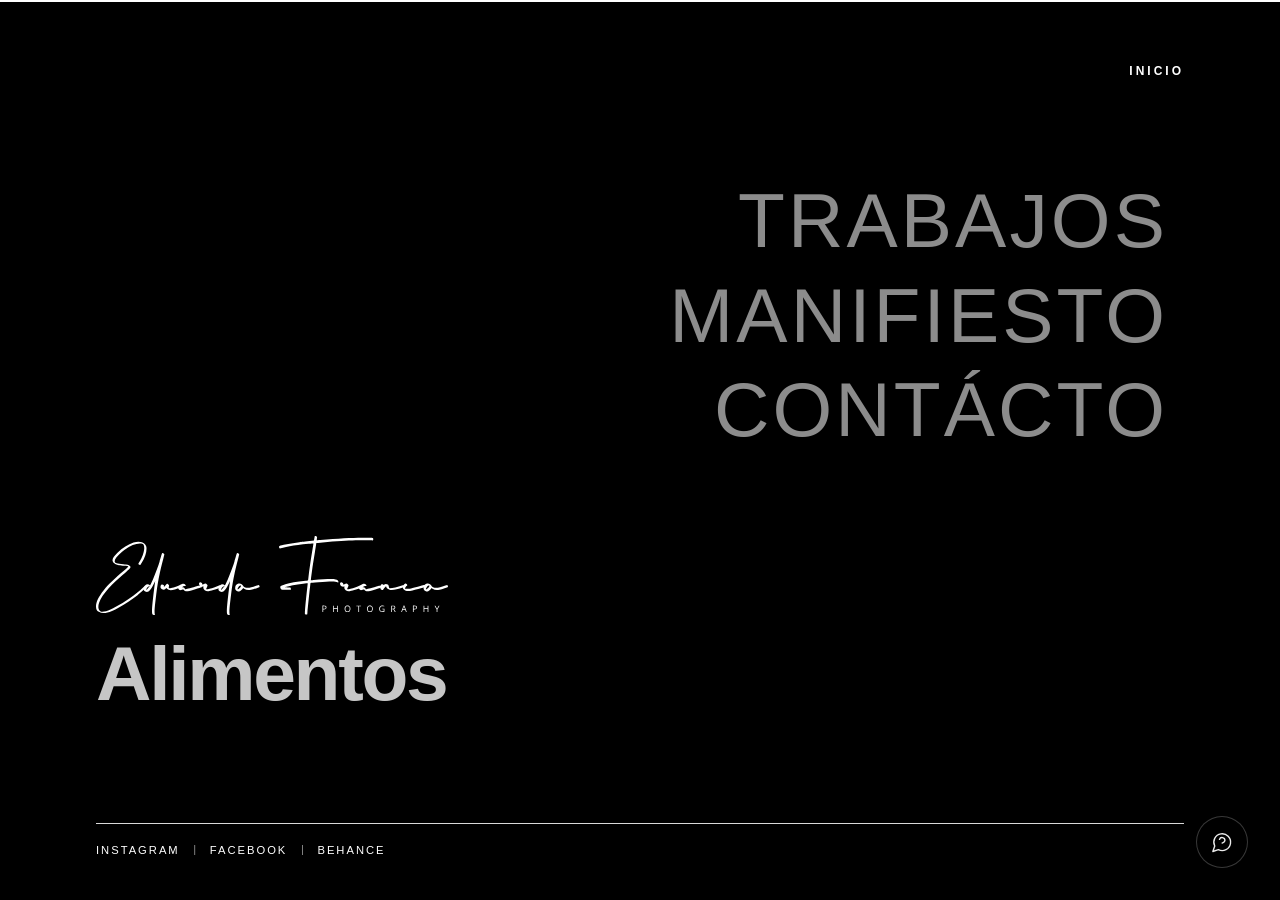
==== index.html @ a1f15148 "Capitalizar el loop de categorías del Home y añadir Life style. Muestra Alimentos, Lugares, Hotelerí" ====
<!DOCTYPE html>
<html lang="es">
<head>
  <meta charset="UTF-8" />
  <meta name="viewport" content="width=device-width, initial-scale=1.0" />
  <meta name="description" content="Eduardo Franco — Fotógrafo Comercial. Bogotá, Colombia." />
  <meta name="author" content="Eduardo Franco" />
  <title>Eduardo Franco — Fotógrafo Profesional</title>
  <link rel="preconnect" href="https://fonts.googleapis.com" />
  <link rel="preconnect" href="https://fonts.gstatic.com" crossorigin />
  <link href="https://fonts.googleapis.com/css2?family=Cormorant+Garamond:ital,wght@0,300;0,400;0,500;1,300;1,400;1,500&display=swap" rel="stylesheet" />
  <link rel="stylesheet" href="css/style.css" />
</head>
<body>

  <!-- ══ CURSOR MAGNÉTICO SVG ══ -->
  <svg class="cursor" id="cursor" xmlns="http://www.w3.org/2000/svg" width="40" height="40" viewBox="0 0 40 40" aria-hidden="true">
    <circle class="cursor__circle" cx="20" cy="20" r="2.5" fill="#FFFFFF" />
  </svg>

  <!-- ══ LOADER ══ -->
  <div class="loader" id="loader">
    <div class="loader__line" id="loader-line"></div>
  </div>

  <!-- Botón de Control Superior Derecho (INICIO / MENÚ / CERRAR) -->
  <button id="menu-toggle-btn" class="top-right-btn" data-key="toggle-home">INICIO</button>

  <!-- Contenedor principal que se desplaza en horizontal -->
  <div class="horizontal-container" id="horizontalContainer">

    <!-- PANEL 1: HOME -->
    <section class="panel" id="panel-home">
      <!-- Slideshow de fondo de alta calidad -->
      <div class="home-slideshow" id="home-slideshow">
        <!-- Las imágenes se cargan dinámicamente mediante JS -->
      </div>
      
      <!-- Capa de oscurecimiento de fondo -->
      <div class="slideshow-overlay" id="slideshow-overlay"></div>

      <!-- Detalle decorativo minimalista -->
      <div class="decor-dot"></div>

      <!-- Contenedor interactivo del Home -->
      <div class="hero-wrapper" id="hero-wrapper">
        <!-- Columna Izquierda: Firma + categoría en loop -->
        <div class="hero-left">
          <div class="hero-brand">
            <img
              class="hero-firma"
              src="css/firma/firma_eduardo.svg"
              alt="Eduardo Franco Photography"
              width="365"
              height="82"
            />
            <div class="category-loop-viewport">
              <p class="category-loop is-in" id="category-loop" aria-live="polite">Alimentos</p>
            </div>
          </div>
        </div>

        <!-- Columna Derecha: Menú de Navegación Vertical -->
        <div class="hero-right">
          <nav class="main-menu" id="main-menu">
            <a href="#trabajos" class="nav-link menu-item" data-target="panel-trabajos" data-key="menu-works">TRABAJOS</a>
            <a href="#manifiesto" class="nav-link menu-item" data-target="panel-manifiesto" data-key="menu-manifesto">MANIFIESTO</a>
            <a href="#contacto" class="nav-link menu-item" data-target="panel-contacto" data-key="menu-contact">CONTÁCTO</a>
          </nav>
        </div>
      </div>

      <!-- Barra Inferior del Home -->
      <div class="hero-bottom" id="hero-bottom">
        <div class="hero-bottom-line" aria-hidden="true"></div>
        <div class="social-links">
          <a href="https://instagram.com" target="_blank" rel="noopener noreferrer" class="bottom-link nav-hover-trigger">INSTAGRAM</a>
          <span class="social-divider" aria-hidden="true">|</span>
          <a href="https://facebook.com" target="_blank" rel="noopener noreferrer" class="bottom-link nav-hover-trigger">FACEBOOK</a>
          <span class="social-divider" aria-hidden="true">|</span>
          <a href="https://behance.net" target="_blank" rel="noopener noreferrer" class="bottom-link nav-hover-trigger">BEHANCE</a>
        </div>
      </div>
    </section>

    <!-- PANEL 2: TRABAJOS -->
    <section class="panel" id="panel-trabajos">
      <div class="section-header">
        <h2 data-key="title-works">01 — TRABAJOS</h2>
        <div class="filters-wrap">
          <div class="filter-buttons" id="filter-buttons">
            <button class="filter-btn active" data-category="alimentos" data-key="filter-alimentos">Alimentos</button>
            <button class="filter-btn" data-category="hoteleria" data-key="filter-hoteleria">Hotelería</button>
            <button class="filter-btn" data-category="lugares" data-key="filter-lugares">Lugares</button>
            <button class="filter-btn" data-category="producto" data-key="filter-producto">Producto</button>
          </div>
          <div class="subfilter-buttons" id="subfilter-buttons" hidden>
            <button class="filter-btn subfilter-btn" data-category="producto" data-subcategory="cocinas" data-key="subfilter-cocinas">Cocinas</button>
            <button class="filter-btn subfilter-btn" data-category="producto" data-subcategory="estilo_de_vida" data-key="subfilter-estilo_de_vida">Estilo de vida</button>
            <button class="filter-btn subfilter-btn" data-category="producto" data-subcategory="refrigeracion" data-key="subfilter-refrigeracion">Refrigeración</button>
            <button class="filter-btn subfilter-btn" data-category="producto" data-subcategory="television" data-key="subfilter-television">Televisión</button>
          </div>
        </div>
      </div>
      <div class="gallery-grid" id="galleryContainer">
        <!-- Las imágenes se cargan dinámicamente aquí -->
      </div>
    </section>

    <!-- PANEL 3: MANIFIESTO -->
    <section class="panel" id="panel-manifiesto">
      <div class="manifesto-content">
        <h2 data-key="title-manifesto">02 — MANIFIESTO</h2>
        <blockquote class="quote" data-key="quote-manifesto">"La fotografía no captura la realidad. La crea."</blockquote>
        <p class="body-text" data-key="desc-manifesto">El espacio visual de Eduardo Franco se centra en la estética de alta gama, el diseño editorial y la precisión comercial.</p>
      </div>
    </section>

    <!-- PANEL 4: CONTACTO -->
    <section class="panel" id="panel-contacto">
      <div class="contact-content">
        <h2 data-key="title-contact">03 — CONTACTO</h2>
        <h3 data-key="heading-contact">Empecemos algo.</h3>
        <p class="contact-info-item"><span data-key="label-email">Email</span>: <a href="mailto:ceo@eduardofranco.com.co" class="contact-link">ceo@eduardofranco.com.co</a></p>
        <p class="contact-info-item"><span data-key="label-location">Ubicación</span>: <span data-key="val-location">Bogotá, Colombia</span></p>
        <p class="contact-info-item"><span data-key="label-phone">Cel</span>: <a href="tel:+573104700181" class="contact-link">3104700181</a></p>
      </div>
    </section>

  </div>

  <!-- Modal de Créditos Minimalista -->
  <div class="credits-modal" id="credits-modal" aria-hidden="true">
    <div class="credits-modal__backdrop" id="credits-modal-backdrop"></div>
    <div class="credits-modal__content">
      <button class="credits-modal__close" id="credits-close-btn" aria-label="Cerrar modal">&times;</button>
      <h4 data-key="credits-title">CRÉDITOS</h4>
      <p data-key="credits-p1">© 2026 Eduardo Franco. Todos los derechos reservados.</p>
      <p data-key="credits-p2">Concepto y diseño inspirado en el minimalismo editorial.</p>
      <p data-key="credits-p3">Desarrollado para fotografía comercial de alta gama.</p>
    </div>
  </div>

  <!-- Lightbox de galería -->
  <div class="lightbox" id="lightbox" aria-hidden="true" role="dialog" aria-modal="true" aria-label="Vista ampliada">
    <div class="lightbox__backdrop" id="lightbox-backdrop"></div>
    <button type="button" class="lightbox__close" id="lightbox-close" aria-label="Cerrar imagen">&times;</button>
    <figure class="lightbox__figure">
      <img class="lightbox__img" id="lightbox-img" src="" alt="" />
    </figure>
  </div>

  <!-- WhatsApp flotante -->
  <a
    class="whatsapp-fab"
    id="whatsapp-fab"
    href="https://wa.me/573104700181?text=Hola%2C%20vi%20tu%20portafolio%20y%20quiero%20hablar%20de%20mi%20proyecto"
    target="_blank"
    rel="noopener noreferrer"
    aria-label="WhatsApp — ¿Hablamos de tu proyecto?"
  >
    <span class="whatsapp-fab__pill">
      <span class="whatsapp-fab__icon" aria-hidden="true">
        <svg viewBox="0 0 24 24" width="24" height="24" fill="none" stroke="currentColor" stroke-width="1.5" stroke-linecap="round" stroke-linejoin="round">
          <path d="M7.9 20A9 9 0 1 0 4 16.1L2 22z" />
          <path d="M9.09 9a3 3 0 0 1 5.83 1c0 2-3 3-3 3" />
        </svg>
      </span>
      <span class="whatsapp-fab__label" data-key="whatsapp-label">¿Hablamos de tu proyecto?</span>
    </span>
  </a>

  <script src="js/main.js"></script>
</body>
</html>
---- css/style.css ----
/* ══════════════════════════════════════════════════
   DISEÑO DE SISTEMA & ESTILOS CORE - EDUARDO FRANCO
   ══════════════════════════════════════════════════ */

/* Poppins local */
@font-face {
  font-family: 'Poppins';
  src: url('fonts/Poppins-Thin.ttf') format('truetype');
  font-weight: 100;
  font-style: normal;
  font-display: swap;
}
@font-face {
  font-family: 'Poppins';
  src: url('fonts/Poppins-Light.ttf') format('truetype');
  font-weight: 300;
  font-style: normal;
  font-display: swap;
}
@font-face {
  font-family: 'Poppins';
  src: url('fonts/Poppins-Regular.ttf') format('truetype');
  font-weight: 400;
  font-style: normal;
  font-display: swap;
}
@font-face {
  font-family: 'Poppins';
  src: url('fonts/Poppins-Medium.ttf') format('truetype');
  font-weight: 500;
  font-style: normal;
  font-display: swap;
}
@font-face {
  font-family: 'Poppins';
  src: url('fonts/Poppins-SemiBold.ttf') format('truetype');
  font-weight: 600;
  font-style: normal;
  font-display: swap;
}
@font-face {
  font-family: 'Poppins';
  src: url('fonts/Poppins-Bold.ttf') format('truetype');
  font-weight: 700;
  font-style: normal;
  font-display: swap;
}

/* Reset & Base */
*, *::before, *::after {
  box-sizing: border-box;
  margin: 0;
  padding: 0;
}

:root {
  --color-bg: #000000;
  --color-text: #ffffff;
  --color-text-muted: rgba(255, 255, 255, 0.45);
  --color-text-dim: rgba(255, 255, 255, 0.15);
  --color-accent: #ffffff;
  
  --font-sans: 'Poppins', sans-serif;
  --font-serif: 'Cormorant Garamond', serif;
  
  --transition-smooth: all 0.6s cubic-bezier(0.16, 1, 0.3, 1);
  --transition-fast: all 0.3s cubic-bezier(0.16, 1, 0.3, 1);
}

body {
  background-color: var(--color-bg);
  color: var(--color-text);
  overflow: hidden;
  font-family: var(--font-sans);
  -webkit-font-smoothing: antialiased;
  -moz-osx-font-smoothing: grayscale;
}

/* Scrollbar personalizado premium */
::-webkit-scrollbar {
  width: 3px;
  height: 3px;
}
::-webkit-scrollbar-track {
  background: rgba(255, 255, 255, 0.03);
}
::-webkit-scrollbar-thumb {
  background: rgba(255, 255, 255, 0.2);
  border-radius: 2px;
}
::-webkit-scrollbar-thumb:hover {
  background: rgba(255, 255, 255, 0.4);
}

/* ══ CURSOR MAGNÉTICO ══ */
.cursor {
  position: fixed;
  left: 0;
  top: 0;
  pointer-events: none;
  z-index: 9999;
  transform: translate3d(-100px, -100px, 0);
  transition: transform 0.08s linear;
}
.cursor__circle {
  transition: r 0.3s ease, fill 0.3s ease;
}
.cursor.hover-large .cursor__circle {
  r: 14;
  fill: rgba(255, 255, 255, 0.12);
  stroke: rgba(255, 255, 255, 0.5);
  stroke-width: 0.5;
}

/* ══ LOADER (LÍNEA SUPERIOR) ══ */
.loader {
  position: fixed;
  top: 0;
  left: 0;
  width: 100vw;
  height: 2px;
  background: transparent;
  z-index: 10000;
  pointer-events: none;
  transition: opacity 0.6s ease;
}
.loader__line {
  height: 100%;
  width: 0%;
  background: var(--color-accent);
  transition: width 0.1s ease;
}

/* ══ NAVEGACIÓN HORIZONTAL ══ */
.horizontal-container {
  display: flex;
  width: 400vw; /* 4 paneles de 100vw */
  height: 100vh;
  transition: transform 1.2s cubic-bezier(0.16, 1, 0.3, 1);
  will-change: transform;
}

.panel {
  width: 100vw;
  height: 100vh;
  flex-shrink: 0;
  display: flex;
  flex-direction: column;
  justify-content: center;
  padding: 8rem 6rem;
  position: relative;
  box-sizing: border-box;
  overflow: hidden;
}

/* Trabajos: header arriba + panel con scroll propio */
#panel-trabajos {
  justify-content: flex-start;
  padding-top: 6.5rem;
  overflow-x: hidden;
  overflow-y: auto;
}
#panel-trabajos .section-header {
  flex-shrink: 0;
  width: 100%;
}

/* ══ BOTÓN SUPERIOR DERECHO (INICIO / MENÚ) — siempre visible ══ */
.top-right-btn {
  position: fixed;
  top: 3.5rem;
  right: 6rem;
  background: transparent;
  color: var(--color-text);
  border: none;
  padding: 0.5rem 0;
  cursor: pointer;
  z-index: 1100;
  font-family: var(--font-sans);
  font-weight: 600;
  font-size: 0.75rem;
  letter-spacing: 3px;
  text-transform: uppercase;
  text-align: right;
  transition: var(--transition-fast);
  opacity: 1;
  visibility: visible;
  pointer-events: auto;
}
.top-right-btn:hover {
  letter-spacing: 6px;
  opacity: 0.8;
}
.top-right-btn:focus {
  outline: none;
}
/* Ocultar únicamente durante el loader inicial */
.top-right-btn.hidden {
  opacity: 0;
  pointer-events: none;
}

/* ══ PANEL 1: HOME ══ */
#panel-home {
  padding: 0;
}

/* Slideshow de Fondo */
.home-slideshow {
  position: absolute;
  top: 0;
  left: 0;
  width: 100%;
  height: 100%;
  z-index: 1;
  overflow: hidden;
  background: #000;
}
.slideshow-item {
  position: absolute;
  top: 0;
  left: 0;
  width: 100%;
  height: 100%;
  object-fit: cover;
  opacity: 0;
  transform: scale(1.08);
  transition: opacity 1.8s ease-in-out, transform 6s cubic-bezier(0.16, 1, 0.3, 1);
  filter: grayscale(10%) contrast(105%);
}
.slideshow-item.active {
  opacity: 1;
  transform: scale(1.02);
}

.slideshow-overlay {
  position: absolute;
  top: 0;
  left: 0;
  width: 100%;
  height: 100%;
  background: var(--color-bg);
  opacity: 0.96; /* Casi negro para el menú */
  z-index: 2;
  transition: opacity 1s cubic-bezier(0.16, 1, 0.3, 1);
  pointer-events: none;
}

/* Detalle decorativo: oculto en el nuevo layout HOME */
.decor-dot {
  display: none;
}

/* Contenedor principal de contenidos del Home */
.hero-wrapper {
  position: relative;
  z-index: 3;
  width: 100%;
  height: 100vh;
  display: grid;
  grid-template-columns: 1.15fr 1fr;
  align-items: center;
  padding: 6rem 6rem 7.5rem;
  box-sizing: border-box;
  transition: opacity 0.8s cubic-bezier(0.16, 1, 0.3, 1), transform 0.8s cubic-bezier(0.16, 1, 0.3, 1);
}

/* Fade out del contenido cuando se oculta el menú */
.hero-wrapper.menu-hidden {
  opacity: 0;
  transform: scale(0.98);
  pointer-events: none;
}

.decor-dot.menu-hidden {
  opacity: 0;
}

/* Columna Izquierda: Firma + loop */
.hero-left {
  display: flex;
  align-items: flex-end;
  align-self: end;
  height: 100%;
  padding-bottom: 6vh;
}
.hero-brand {
  display: flex;
  flex-direction: column;
  align-items: flex-start;
  gap: 0.45rem;
  max-width: 70vw;
}
.hero-firma {
  display: block;
  width: min(27.5vw, 500px);
  height: auto;
  user-select: none;
  pointer-events: none;
}
.category-loop-viewport {
  overflow: hidden;
  font-size: clamp(2rem, 6vw, 5.5rem);
  height: 1.35em;
  line-height: 1.35;
  box-sizing: content-box;
}
.category-loop {
  font-family: var(--font-sans);
  font-weight: 700;
  font-size: 1em;
  line-height: 1.35;
  letter-spacing: -0.03em;
  color: #c6c6c6;
  text-transform: none;
  margin: 0;
  display: block;
  will-change: transform, opacity;
  transform: translateY(110%);
  opacity: 0;
  transition: transform 0.65s cubic-bezier(0.16, 1, 0.3, 1),
              opacity 0.45s ease;
}
.category-loop.is-in {
  transform: translateY(0);
  opacity: 1;
}
.category-loop.is-out {
  transform: translateY(-110%);
  opacity: 0;
}

/* Columna Derecha: Menú principal (arriba a la derecha) */
.hero-right {
  display: flex;
  align-items: flex-start;
  align-self: start;
  justify-content: flex-end;
  padding-top: 5.5rem;
  padding-right: 1rem;
  height: 100%;
}
.main-menu {
  display: flex;
  flex-direction: column;
  gap: 1.35rem;
  text-align: right;
}
.main-menu .menu-item {
  font-family: var(--font-sans);
  font-weight: 100;
  font-size: clamp(2.4rem, 6vw, 5rem);
  color: rgba(255, 255, 255, 0.55);
  text-decoration: none;
  letter-spacing: 0.04em;
  line-height: 0.95;
  text-transform: uppercase;
  transition: var(--transition-smooth);
  display: inline-block;
  transform-origin: right center;
}
.main-menu .menu-item:hover {
  color: var(--color-text);
  transform: translateX(-8px);
}

/* Barra inferior */
.hero-bottom {
  position: absolute;
  bottom: 0;
  left: 0;
  right: 0;
  display: flex;
  flex-direction: column;
  align-items: flex-start;
  z-index: 4;
  padding: 0 6rem 2.75rem;
  transition: opacity 0.8s cubic-bezier(0.16, 1, 0.3, 1);
}
.hero-wrapper.menu-hidden ~ .hero-bottom {
  opacity: 0;
  pointer-events: none;
}
.hero-bottom-line {
  width: 100%;
  height: 1px;
  background: rgba(255, 255, 255, 0.85);
  margin-bottom: 1.25rem;
}

.bottom-link {
  background: transparent;
  border: none;
  color: var(--color-text);
  font-family: var(--font-sans);
  font-weight: 400;
  font-size: 0.7rem;
  letter-spacing: 2px;
  text-decoration: none;
  cursor: pointer;
  transition: var(--transition-fast);
  text-transform: uppercase;
}
.bottom-link:hover {
  opacity: 0.7;
}

.social-links {
  display: flex;
  align-items: center;
  justify-content: flex-start;
  gap: 0.85rem;
}
.social-divider {
  color: rgba(255, 255, 255, 0.55);
  font-size: 0.7rem;
  line-height: 1;
  user-select: none;
}

/* ══ PANELES INTERIORES (TRABAJOS, MANIFIESTO, CONTACTO) ══ */
.section-header {
  display: flex;
  justify-content: space-between;
  align-items: flex-end;
  margin-bottom: 4rem;
  border-bottom: 1px solid rgba(255, 255, 255, 0.08);
  padding-bottom: 1.5rem;
}

.panel h2 {
  font-family: var(--font-serif);
  font-style: italic;
  font-weight: 300;
  font-size: 2.2rem;
  letter-spacing: 1px;
}

/* Filtros de galería */
.filters-wrap {
  display: flex;
  flex-direction: column;
  align-items: flex-end;
  gap: 0.85rem;
}
.filter-buttons,
.subfilter-buttons {
  display: flex;
  flex-wrap: wrap;
  justify-content: flex-end;
  gap: 1.5rem;
}
.subfilter-buttons {
  gap: 1.1rem;
}
.subfilter-buttons[hidden] {
  display: none;
}
.subfilter-btn {
  font-size: 0.68rem;
  letter-spacing: 0.5px;
  color: rgba(255, 255, 255, 0.35);
}
.filter-btn {
  background: transparent;
  border: none;
  color: var(--color-text-muted);
  font-family: var(--font-sans);
  font-weight: 400;
  font-size: 0.75rem;
  letter-spacing: 1px;
  cursor: pointer;
  padding: 0.2rem 0;
  position: relative;
  transition: var(--transition-fast);
}
.filter-btn::after {
  content: '';
  position: absolute;
  bottom: 0;
  left: 0;
  width: 0%;
  height: 1px;
  background-color: var(--color-accent);
  transition: var(--transition-fast);
}
.filter-btn.active {
  color: var(--color-text);
}
.filter-btn.active::after {
  width: 100%;
}
.filter-btn:hover {
  color: var(--color-text);
}

/* Galería: CSS Grid estándar (sin alturas fijas ni columnas forzadas) */
.gallery-grid {
  display: grid;
  grid-template-columns: repeat(auto-fit, minmax(280px, 1fr));
  gap: 1.5rem;
  align-items: start;
  width: 100%;
  margin: 0;
  padding: 0;
  box-sizing: border-box;
}

/* En pantallas anchas: máximo 3 columnas para evitar tarjetas demasiado bajas */
@media (min-width: 1200px) {
  .gallery-grid {
    grid-template-columns: repeat(3, minmax(280px, 1fr));
  }
}

.gallery-item {
  width: 100%;
  margin: 0;
  padding: 0;
  background-color: #0d0d0d;
  border-radius: 2px;
  cursor: pointer;
}

.gallery-item img {
  display: block;
  width: 100%;
  height: auto;
  aspect-ratio: 4 / 3;
  object-fit: cover;
  object-position: center;
  border-radius: 2px;
  transition: transform 0.7s cubic-bezier(0.16, 1, 0.3, 1);
  pointer-events: none;
}

.gallery-item:hover img {
  transform: scale(1.02);
}

/* ══ LIGHTBOX GALERÍA ══ */
.lightbox {
  position: fixed;
  inset: 0;
  z-index: 3000;
  display: flex;
  align-items: center;
  justify-content: center;
  opacity: 0;
  visibility: hidden;
  pointer-events: none;
  transition:
    opacity 0.55s cubic-bezier(0.16, 1, 0.3, 1),
    visibility 0.55s cubic-bezier(0.16, 1, 0.3, 1);
}
.lightbox.is-open {
  opacity: 1;
  visibility: visible;
  pointer-events: auto;
}
.lightbox__backdrop {
  position: absolute;
  inset: 0;
  background: rgba(0, 0, 0, 0.92);
  backdrop-filter: blur(8px);
  -webkit-backdrop-filter: blur(8px);
}
.lightbox__close {
  position: absolute;
  top: 1.75rem;
  right: 2rem;
  z-index: 3010;
  background: transparent;
  border: none;
  color: rgba(255, 255, 255, 0.85);
  font-size: 2rem;
  line-height: 1;
  cursor: pointer;
  padding: 0.25rem;
  transition: opacity 0.3s ease, transform 0.35s cubic-bezier(0.16, 1, 0.3, 1);
}
.lightbox__close:hover {
  opacity: 0.55;
  transform: scale(1.06);
}
.lightbox__figure {
  position: relative;
  z-index: 3005;
  margin: 0;
  max-width: min(92vw, 1400px);
  max-height: 88vh;
  padding: 0 1.5rem;
  display: flex;
  align-items: center;
  justify-content: center;
}
.lightbox__img {
  display: block;
  max-width: 100%;
  max-height: 88vh;
  width: auto;
  height: auto;
  object-fit: contain;
  border-radius: 2px;
  box-shadow: 0 24px 80px rgba(0, 0, 0, 0.45);
  opacity: 0;
  transform: scale(0.96) translateY(12px);
  transition:
    opacity 0.65s cubic-bezier(0.16, 1, 0.3, 1),
    transform 0.75s cubic-bezier(0.16, 1, 0.3, 1);
}
.lightbox.is-open .lightbox__img.is-ready {
  opacity: 1;
  transform: scale(1) translateY(0);
}

/* Panel Manifiesto */
.manifesto-content {
  max-width: 800px;
  margin: 0 auto;
}
.manifesto-content h2 {
  margin-bottom: 3rem;
}
.quote {
  font-family: var(--font-serif);
  font-size: 3rem;
  font-style: italic;
  line-height: 1.2;
  margin-bottom: 2rem;
  color: var(--color-text);
  border-left: none;
  padding-left: 0;
}
.body-text {
  font-family: var(--font-sans);
  font-weight: 300;
  font-size: 1.1rem;
  line-height: 1.8;
  color: var(--color-text-muted);
}

/* Panel Contacto — único slide en blanco / texto negro */
#panel-contacto {
  background: #ffffff;
  color: #000000;
  justify-content: center;
}
#panel-contacto .contact-content h2,
#panel-contacto .contact-content h3 {
  color: #000000;
}
#panel-contacto .contact-info-item {
  color: rgba(0, 0, 0, 0.55);
}
#panel-contacto .contact-link {
  color: #000000;
}
#panel-contacto .contact-link::after {
  background-color: #000000;
}

.contact-content {
  max-width: 600px;
  margin: 0 auto;
}
.contact-content h2 {
  margin-bottom: 3rem;
}
.contact-content h3 {
  font-family: var(--font-serif);
  font-style: italic;
  font-weight: 300;
  font-size: 2.5rem;
  margin-bottom: 2.5rem;
}
.contact-info-item {
  font-family: var(--font-sans);
  font-weight: 300;
  font-size: 1.1rem;
  margin-bottom: 1.2rem;
  color: var(--color-text-muted);
}
.contact-link {
  color: var(--color-text);
  text-decoration: none;
  position: relative;
}
.contact-link::after {
  content: '';
  position: absolute;
  bottom: -2px;
  left: 0;
  width: 100%;
  height: 1px;
  background-color: var(--color-accent);
  transform: scaleX(0);
  transform-origin: right center;
  transition: transform 0.4s cubic-bezier(0.16, 1, 0.3, 1);
}
.contact-link:hover::after {
  transform: scaleX(1);
  transform-origin: left center;
}

/* INICIO en negro solo cuando estamos en Contacto */
body.on-contact .top-right-btn {
  color: #000000;
  background: transparent;
}
body.on-contact .top-right-btn:hover {
  opacity: 0.65;
}

/* ══ MODAL DE CRÉDITOS ══ */
.credits-modal {
  position: fixed;
  top: 0;
  left: 0;
  width: 100vw;
  height: 100vh;
  display: flex;
  align-items: center;
  justify-content: center;
  z-index: 2000;
  opacity: 0;
  pointer-events: none;
  transition: opacity 0.5s ease;
}
.credits-modal.active {
  opacity: 1;
  pointer-events: auto;
}
.credits-modal__backdrop {
  position: absolute;
  top: 0;
  left: 0;
  width: 100%;
  height: 100%;
  background: rgba(0, 0, 0, 0.85);
  backdrop-filter: blur(12px);
  -webkit-backdrop-filter: blur(12px);
}
.credits-modal__content {
  position: relative;
  background: #080808;
  border: 1px solid rgba(255, 255, 255, 0.08);
  padding: 4.5rem 3.5rem;
  width: 90%;
  max-width: 440px;
  border-radius: 4px;
  text-align: center;
  z-index: 2010;
  transform: scale(0.95);
  transition: transform 0.5s cubic-bezier(0.16, 1, 0.3, 1);
}
.credits-modal.active .credits-modal__content {
  transform: scale(1);
}
.credits-modal__close {
  position: absolute;
  top: 1.5rem;
  right: 1.5rem;
  background: transparent;
  border: none;
  color: var(--color-text);
  font-size: 1.8rem;
  cursor: pointer;
  line-height: 1;
  transition: opacity 0.3s ease;
}
.credits-modal__close:hover {
  opacity: 0.6;
}
.credits-modal h4 {
  font-family: var(--font-sans);
  font-weight: 500;
  font-size: 1rem;
  letter-spacing: 4px;
  margin-bottom: 2rem;
  color: var(--color-text);
}
.credits-modal p {
  font-family: var(--font-serif);
  font-size: 1.15rem;
  font-style: italic;
  line-height: 1.6;
  color: var(--color-text-muted);
  margin-bottom: 1.2rem;
}
.credits-modal p:last-child {
  margin-bottom: 0;
}

/* ══ WHATSAPP FLOTANTE ══ */
.whatsapp-fab {
  position: fixed;
  right: 2rem;
  bottom: 2rem;
  z-index: 1500;
  text-decoration: none;
  color: var(--color-text);
  opacity: 0;
  animation: whatsapp-fab-enter 0.9s cubic-bezier(0.16, 1, 0.3, 1) 1.1s forwards;
}

.whatsapp-fab__pill {
  display: inline-flex;
  flex-direction: row-reverse;
  align-items: center;
  justify-content: center;
  gap: 0;
  width: 3.25rem;
  height: 3.25rem;
  max-width: 3.25rem;
  padding: 0;
  box-sizing: border-box;
  overflow: visible;
  border-radius: 999px;
  border: 1px solid rgba(255, 255, 255, 0.22);
  background: rgba(0, 0, 0, 0.72);
  backdrop-filter: blur(10px);
  -webkit-backdrop-filter: blur(10px);
  box-shadow: 0 10px 30px rgba(0, 0, 0, 0.35);
  transition:
    max-width 0.55s cubic-bezier(0.16, 1, 0.3, 1),
    width 0.55s cubic-bezier(0.16, 1, 0.3, 1),
    padding 0.45s cubic-bezier(0.16, 1, 0.3, 1),
    gap 0.35s ease,
    background 0.35s ease,
    border-color 0.35s ease,
    transform 0.45s cubic-bezier(0.16, 1, 0.3, 1);
  animation: whatsapp-fab-float 3.6s ease-in-out 2s infinite;
}

.whatsapp-fab__label {
  display: block;
  flex: 0 0 auto;
  width: 0;
  max-width: 0;
  margin: 0;
  padding: 0;
  overflow: hidden;
  white-space: nowrap;
  font-family: var(--font-sans);
  font-weight: 400;
  font-size: 0.72rem;
  letter-spacing: 0.08em;
  line-height: 1;
  text-transform: none;
  color: rgba(255, 255, 255, 0.88);
  opacity: 0;
  transform: translateX(8px);
  transition:
    opacity 0.35s ease,
    width 0.55s cubic-bezier(0.16, 1, 0.3, 1),
    max-width 0.55s cubic-bezier(0.16, 1, 0.3, 1),
    transform 0.45s cubic-bezier(0.16, 1, 0.3, 1);
}

.whatsapp-fab__icon {
  flex-shrink: 0;
  width: 1.4rem;
  height: 1.4rem;
  margin: 0;
  display: inline-flex;
  align-items: center;
  justify-content: center;
  color: rgba(255, 255, 255, 0.92);
  line-height: 0;
}

.whatsapp-fab__icon svg {
  width: 1.4rem;
  height: 1.4rem;
  display: block;
  overflow: visible;
}

.whatsapp-fab:hover .whatsapp-fab__pill,
.whatsapp-fab:focus-visible .whatsapp-fab__pill {
  width: auto;
  max-width: 22rem;
  padding: 0 0.35rem 0 1.3rem;
  gap: 0.8rem;
  overflow: hidden;
  border-color: rgba(255, 255, 255, 0.42);
  background: rgba(8, 8, 8, 0.92);
  transform: translateY(-2px);
  animation-play-state: paused;
}

.whatsapp-fab:hover .whatsapp-fab__icon,
.whatsapp-fab:focus-visible .whatsapp-fab__icon {
  margin-right: 0.95rem;
}

.whatsapp-fab:hover .whatsapp-fab__label,
.whatsapp-fab:focus-visible .whatsapp-fab__label {
  width: auto;
  max-width: 18rem;
  opacity: 1;
  transform: translateX(0);
}

.whatsapp-fab:focus {
  outline: none;
}

.whatsapp-fab:focus-visible .whatsapp-fab__pill {
  outline: 1px solid rgba(255, 255, 255, 0.45);
  outline-offset: 3px;
}

/* Contacto (fondo blanco): invertir a pastilla clara */
body.on-contact .whatsapp-fab {
  color: #000000;
}

body.on-contact .whatsapp-fab__pill {
  background: rgba(255, 255, 255, 0.88);
  border-color: rgba(0, 0, 0, 0.18);
  box-shadow: 0 10px 28px rgba(0, 0, 0, 0.12);
}

body.on-contact .whatsapp-fab__label {
  color: rgba(0, 0, 0, 0.78);
}

body.on-contact .whatsapp-fab__icon {
  color: rgba(0, 0, 0, 0.88);
}

body.on-contact .whatsapp-fab:hover .whatsapp-fab__pill,
body.on-contact .whatsapp-fab:focus-visible .whatsapp-fab__pill {
  background: #ffffff;
  border-color: rgba(0, 0, 0, 0.28);
}

@keyframes whatsapp-fab-enter {
  from {
    opacity: 0;
    transform: translateY(16px);
  }
  to {
    opacity: 1;
    transform: translateY(0);
  }
}

@keyframes whatsapp-fab-float {
  0%, 100% {
    transform: translateY(0);
  }
  50% {
    transform: translateY(-5px);
  }
}

/* ══ RESPONSIVE DESIGN (MEDIA QUERIES) ══ */
@media (max-width: 1024px) {
  .hero-wrapper {
    grid-template-columns: 1fr;
    grid-template-rows: auto 1fr;
    gap: 2rem;
    padding: 5.5rem 4rem 7rem;
    align-content: stretch;
  }
  .hero-right {
    order: -1;
    padding-top: 0.5rem;
    padding-right: 0;
    padding-bottom: 0;
    justify-content: flex-end;
    align-items: flex-start;
    align-self: start;
    height: auto;
  }
  .hero-left {
    align-items: flex-start;
    align-self: end;
    justify-content: flex-start;
    height: auto;
    padding-bottom: 5vh;
  }
  .category-loop-viewport {
    font-size: clamp(1.3rem, 5vw, 3.25rem);
  }
  .category-loop {
    text-align: left;
  }
  .hero-brand {
    align-items: flex-start;
    max-width: 100%;
    text-align: left;
  }
  .hero-firma {
    width: min(36vw, 390px);
  }
  .main-menu {
    align-items: flex-end;
    text-align: right;
    gap: 1rem;
  }
  .main-menu .menu-item {
    font-size: clamp(1.7rem, 7vw, 3.2rem);
    font-weight: 100;
    transform-origin: right center;
  }
  .main-menu .menu-item:hover {
    transform: translateX(-6px);
  }
  .top-right-btn {
    top: 2rem;
    right: 4rem;
    z-index: 1200;
    opacity: 1 !important;
    visibility: visible !important;
    pointer-events: auto !important;
  }
  .hero-bottom {
    padding: 0 4rem 2.5rem;
    align-items: flex-start;
  }
  .panel {
    padding: 6rem 4rem;
  }
}

@media (max-width: 768px) {
  /* Layout vertical: sin slide horizontal ni overflow lateral */
  html {
    overflow-x: hidden;
  }

  body {
    overflow-x: hidden;
    overflow-y: auto;
    height: auto;
    min-height: 100%;
  }

  .horizontal-container {
    display: flex;
    flex-direction: column;
    width: 100%;
    max-width: 100%;
    height: auto;
    min-height: 0;
    transform: none !important;
    transition: none;
    will-change: auto;
  }

  .panel {
    width: 100%;
    max-width: 100%;
    height: auto;
    min-height: 0;
    flex-shrink: 1;
    padding: 5.5rem 1.5rem 4rem;
    overflow: visible;
    overflow-x: hidden;
  }

  #panel-home {
    min-height: 100svh;
    height: 100svh;
    padding: 0;
    overflow: hidden;
  }

  #panel-trabajos {
    justify-content: flex-start;
    padding-top: 5.5rem;
    padding-bottom: 4rem;
    overflow-x: hidden;
    overflow-y: visible;
  }

  #panel-trabajos .gallery-grid {
    width: 100%;
  }

  #panel-manifiesto,
  #panel-contacto {
    min-height: auto;
    justify-content: flex-start;
  }

  .hero-wrapper {
    padding: 4.5rem 1.75rem 6.5rem;
    gap: 1.75rem;
    width: 100%;
    max-width: 100%;
    height: 100%;
    min-height: 100svh;
  }
  .hero-firma {
    width: min(41vw, 340px);
    max-width: 100%;
  }
  .category-loop-viewport {
    font-size: clamp(1.1rem, 4.5vw, 2.4rem);
    max-width: 100%;
  }
  .main-menu .menu-item {
    font-size: clamp(1.5rem, 6.5vw, 2.6rem);
  }
  .hero-bottom {
    padding: 0 1.75rem 2rem;
    width: 100%;
    max-width: 100%;
    box-sizing: border-box;
  }
  .social-links {
    gap: 0.55rem;
    flex-wrap: wrap;
    justify-content: flex-start;
    max-width: 100%;
  }
  .bottom-link {
    font-size: 0.6rem;
    letter-spacing: 1.5px;
  }
  .top-right-btn {
    top: 1.35rem;
    right: 1.5rem;
    font-size: 0.7rem;
    letter-spacing: 2.5px;
    z-index: 1200;
    background: rgba(0, 0, 0, 0.35);
    padding: 0.45rem 0;
  }

  .section-header {
    flex-direction: column;
    align-items: flex-start;
    gap: 1.5rem;
    margin-bottom: 2rem;
    width: 100%;
    max-width: 100%;
  }
  .filters-wrap {
    align-items: flex-start;
    width: 100%;
    max-width: 100%;
  }
  .filter-buttons,
  .subfilter-buttons {
    justify-content: flex-start;
    gap: 1rem 1.25rem;
    width: 100%;
    max-width: 100%;
  }

  /* Galería móvil: mismo grid auto-fit */
  .gallery-grid {
    grid-template-columns: repeat(auto-fit, minmax(min(100%, 280px), 1fr));
    gap: 1.25rem;
    width: 100%;
    max-width: 100%;
  }

  .gallery-item {
    width: 100%;
    max-width: 100%;
  }

  .gallery-item img {
    width: 100%;
    height: auto;
    aspect-ratio: 4 / 3;
    object-fit: cover;
  }

  .manifesto-content,
  .contact-content {
    width: 100%;
    max-width: 100%;
  }

  .quote {
    font-size: 2.2rem;
    word-wrap: break-word;
    overflow-wrap: break-word;
  }
  .contact-content h3 {
    font-size: 2rem;
  }

  .whatsapp-fab {
    right: 1.15rem;
    bottom: 1.15rem;
  }

  .whatsapp-fab__pill {
    width: 3rem;
    height: 3rem;
    max-width: 3rem;
    padding: 0;
  }

  .whatsapp-fab:hover .whatsapp-fab__pill,
  .whatsapp-fab:focus-visible .whatsapp-fab__pill {
    width: auto;
    max-width: 18rem;
    padding: 0 0.3rem 0 1.1rem;
  }

  .whatsapp-fab:hover .whatsapp-fab__icon,
  .whatsapp-fab:focus-visible .whatsapp-fab__icon {
    margin-right: 0.85rem;
  }

  .whatsapp-fab__label {
    font-size: 0.64rem;
    letter-spacing: 0.05em;
  }
}

/* En táctil: pastilla abierta (sin hover) */
@media (hover: none), (pointer: coarse) {
  .whatsapp-fab__pill {
    width: auto;
    max-width: 18rem;
    height: 3rem;
    padding: 0 0.3rem 0 1.1rem;
    gap: 0.7rem;
    animation: none;
  }

  .whatsapp-fab__icon {
    margin-right: 0.85rem;
  }

  .whatsapp-fab__label {
    width: auto;
    max-width: 14rem;
    opacity: 1;
    transform: none;
  }
}

/* Accesibilidad: Reducir animaciones si se prefiere */
@media (prefers-reduced-motion: reduce) {
  .horizontal-container {
    transition: none;
  }
  .slideshow-item {
    transition: none;
    transform: none;
  }
  .slideshow-overlay {
    transition: none;
  }
  .hero-wrapper {
    transition: none;
  }
  .gallery-item img {
    transition: none;
  }
  .credits-modal, .credits-modal__content {
    transition: none;
  }
  .whatsapp-fab,
  .whatsapp-fab__pill {
    animation: none;
  }
  .whatsapp-fab {
    opacity: 1;
  }
  .lightbox,
  .lightbox__img {
    transition: none;
  }
  .lightbox.is-open .lightbox__img.is-ready {
    transform: none;
  }
}
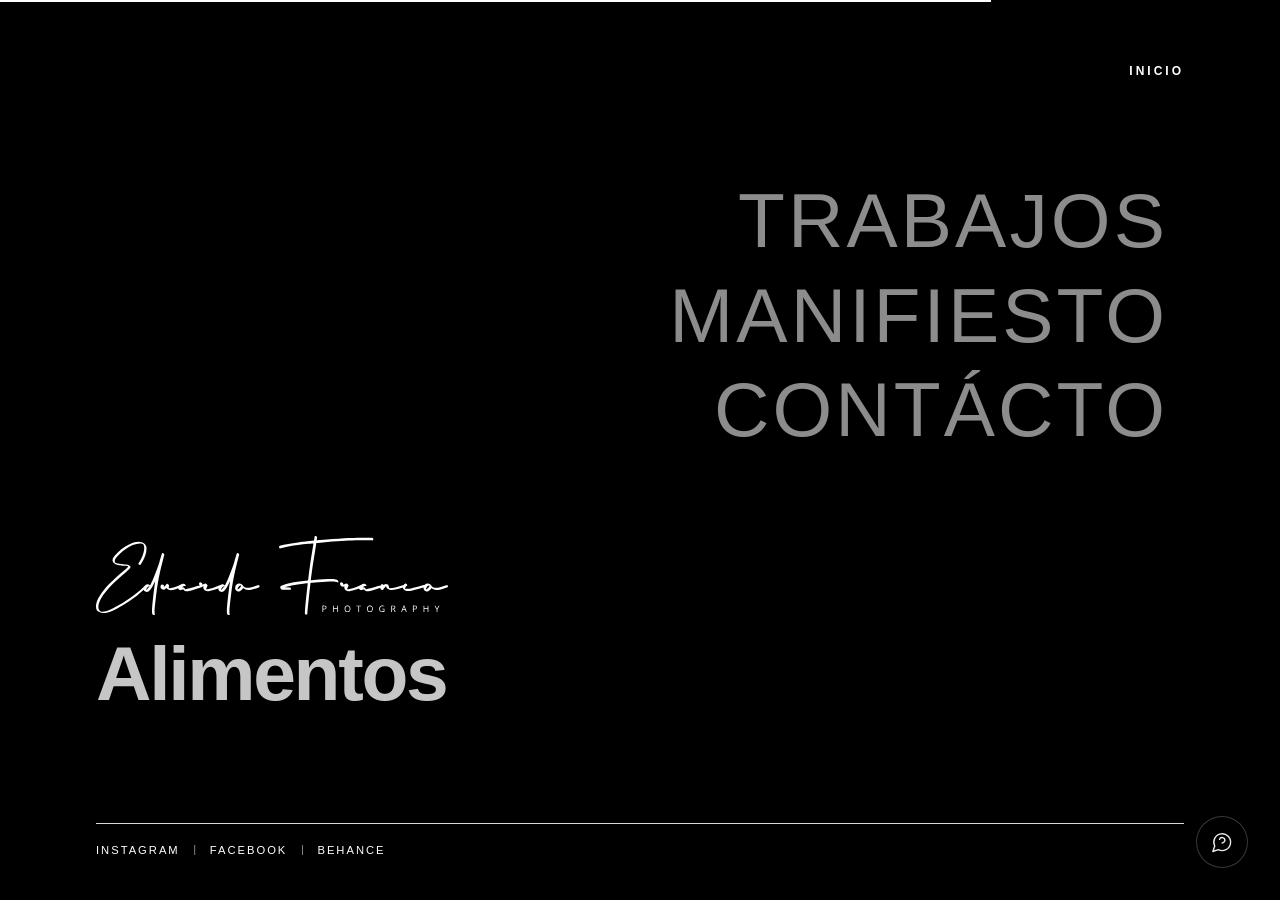
==== commit 3c874cab: "Añadir etiquetas Open Graph y regenerar el ZIP de cPanel. Mejora la vista previa al compartir el sit" ====
--- a/index.html
+++ b/index.html
@@ -5,6 +5,11 @@
   <meta name="viewport" content="width=device-width, initial-scale=1.0" />
   <meta name="description" content="Eduardo Franco — Fotógrafo Comercial. Bogotá, Colombia." />
   <meta name="author" content="Eduardo Franco" />
+  <meta property="og:title" content="Eduardo Franco — Fotógrafo Profesional" />
+  <meta property="og:description" content="Portafolio oficial de fotografía comercial y publicitaria." />
+  <meta property="og:image" content="https://eduardo-franco-2026.vercel.app/css/firma/firma_eduardo.svg" />
+  <meta property="og:url" content="https://eduardofranco.com.co/" />
+  <meta property="og:type" content="website" />
   <title>Eduardo Franco — Fotógrafo Profesional</title>
   <link rel="preconnect" href="https://fonts.googleapis.com" />
   <link rel="preconnect" href="https://fonts.gstatic.com" crossorigin />
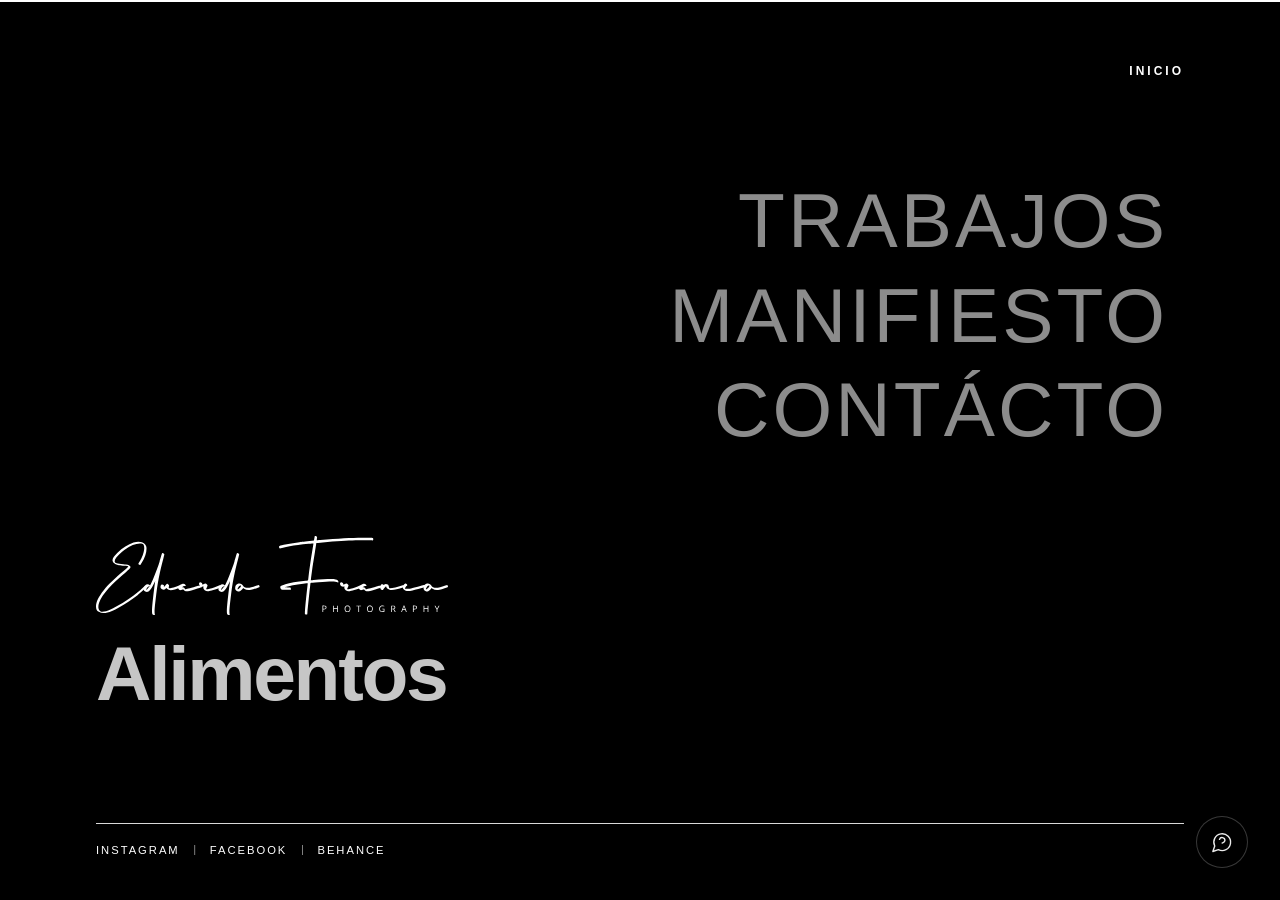
==== commit 91ba10d0: "Actualizar galerías de Producto e incluir la subcategoría Otros. Sincroniza cocinas, estilo de vida," ====
--- a/index.html
+++ b/index.html
@@ -102,6 +102,7 @@
           <div class="subfilter-buttons" id="subfilter-buttons" hidden>
             <button class="filter-btn subfilter-btn" data-category="producto" data-subcategory="cocinas" data-key="subfilter-cocinas">Cocinas</button>
             <button class="filter-btn subfilter-btn" data-category="producto" data-subcategory="estilo_de_vida" data-key="subfilter-estilo_de_vida">Estilo de vida</button>
+            <button class="filter-btn subfilter-btn" data-category="producto" data-subcategory="otros" data-key="subfilter-otros">Otros</button>
             <button class="filter-btn subfilter-btn" data-category="producto" data-subcategory="refrigeracion" data-key="subfilter-refrigeracion">Refrigeración</button>
             <button class="filter-btn subfilter-btn" data-category="producto" data-subcategory="television" data-key="subfilter-television">Televisión</button>
           </div>
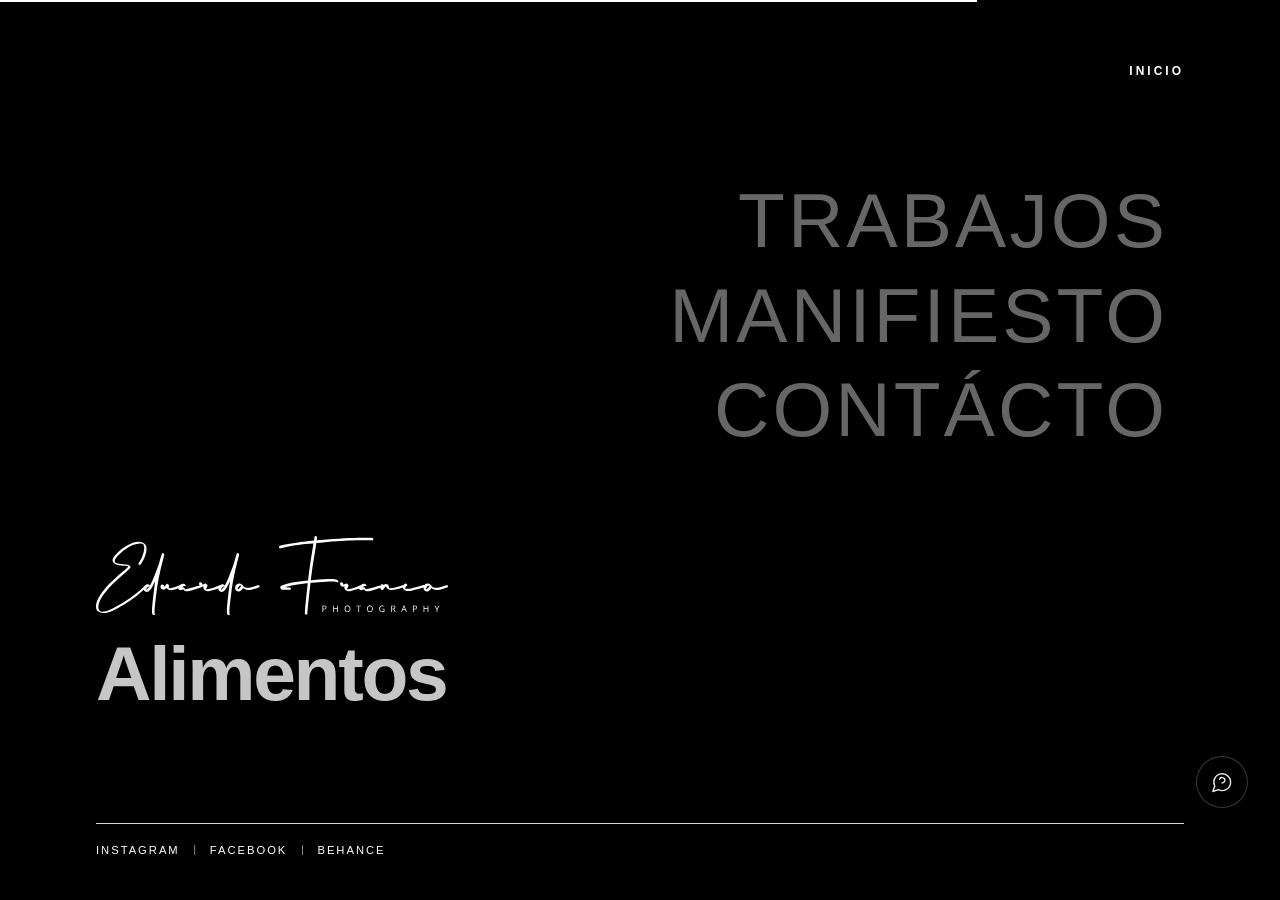
==== commit dfcd0c77: "Implementar cursor magnético de revelación con inercia. Punto y anillo con smooth tracking, círculo " ====
--- a/index.html
+++ b/index.html
@@ -18,10 +18,11 @@
 </head>
 <body>
 
-  <!-- ══ CURSOR MAGNÉTICO SVG ══ -->
-  <svg class="cursor" id="cursor" xmlns="http://www.w3.org/2000/svg" width="40" height="40" viewBox="0 0 40 40" aria-hidden="true">
-    <circle class="cursor__circle" cx="20" cy="20" r="2.5" fill="#FFFFFF" />
-  </svg>
+  <!-- ══ CURSOR MAGNÉTICO / REVELACIÓN ══ -->
+  <div class="cursor" id="cursor" aria-hidden="true">
+    <div class="cursor__ring"></div>
+    <div class="cursor__dot"></div>
+  </div>
 
   <!-- ══ LOADER ══ -->
   <div class="loader" id="loader">
@@ -123,13 +124,66 @@
     </section>
 
     <!-- PANEL 4: CONTACTO -->
-    <section class="panel" id="panel-contacto">
-      <div class="contact-content">
-        <h2 data-key="title-contact">03 — CONTACTO</h2>
-        <h3 data-key="heading-contact">Empecemos algo.</h3>
-        <p class="contact-info-item"><span data-key="label-email">Email</span>: <a href="mailto:ceo@eduardofranco.com.co" class="contact-link">ceo@eduardofranco.com.co</a></p>
-        <p class="contact-info-item"><span data-key="label-location">Ubicación</span>: <span data-key="val-location">Bogotá, Colombia</span></p>
-        <p class="contact-info-item"><span data-key="label-phone">Cel</span>: <a href="tel:+573104700181" class="contact-link">3104700181</a></p>
+    <section class="panel panel-contact" id="panel-contacto" aria-label="Contacto">
+      <div class="contact-layout">
+        <aside class="contact-meta" aria-label="Datos de contacto">
+          <p class="contact-meta__name">EDUARDO FRANCO</p>
+          <p>
+            <a href="tel:+573104700181" class="contact-meta__link">Tel. 3104700181</a>
+          </p>
+          <p data-key="contact-meta-city">BOGOTÁ, COLOMBIA</p>
+          <p>
+            EMAIL:
+            <a href="mailto:ceo@eduardofranco.com.co" class="contact-meta__link">ceo@eduardofranco.com.co</a>
+          </p>
+        </aside>
+
+        <form class="contact-form" id="contact-form" novalidate>
+          <div class="contact-field contact-field--sans">
+            <label class="contact-field__label" for="contact-nombre" data-key="contact-label-nombre">NOMBRE.</label>
+            <input
+              class="contact-field__input"
+              type="text"
+              id="contact-nombre"
+              name="nombre"
+              autocomplete="name"
+              required
+              data-key-placeholder="contact-ph-nombre"
+              placeholder="INGRESA TU NOMBRE"
+            />
+          </div>
+
+          <div class="contact-field contact-field--serif">
+            <label class="contact-field__label" for="contact-correo" data-key="contact-label-correo">CORREO.</label>
+            <input
+              class="contact-field__input"
+              type="email"
+              id="contact-correo"
+              name="correo"
+              autocomplete="email"
+              required
+              data-key-placeholder="contact-ph-correo"
+              placeholder="INGRESA TU CORREO"
+            />
+          </div>
+
+          <div class="contact-field contact-field--sans contact-field--message">
+            <label class="contact-field__label" for="contact-mensaje" data-key="contact-label-mensaje">MENSAJE.</label>
+            <textarea
+              class="contact-field__input contact-field__textarea"
+              id="contact-mensaje"
+              name="mensaje"
+              rows="2"
+              required
+              data-key-placeholder="contact-ph-mensaje"
+              placeholder="ESCRIBE TU MENSAJE"
+            ></textarea>
+          </div>
+
+          <button type="submit" class="contact-field contact-field--serif contact-submit" data-key="contact-submit">
+            ENVIAR.
+          </button>
+        </form>
       </div>
     </section>
 
--- a/css/style.css
+++ b/css/style.css
@@ -92,24 +92,111 @@
   background: rgba(255, 255, 255, 0.4);
 }
 
-/* ══ CURSOR MAGNÉTICO ══ */
+/* ══ CURSOR MAGNÉTICO / REVELACIÓN ══ */
+body.has-custom-cursor,
+body.has-custom-cursor * {
+  cursor: none !important;
+}
+
 .cursor {
   position: fixed;
-  left: 0;
-  top: 0;
+  inset: 0;
+  width: 0;
+  height: 0;
   pointer-events: none;
   z-index: 9999;
-  transform: translate3d(-100px, -100px, 0);
-  transition: transform 0.08s linear;
-}
-.cursor__circle {
-  transition: r 0.3s ease, fill 0.3s ease;
-}
-.cursor.hover-large .cursor__circle {
-  r: 14;
-  fill: rgba(255, 255, 255, 0.12);
-  stroke: rgba(255, 255, 255, 0.5);
-  stroke-width: 0.5;
+  opacity: 0;
+  transition: opacity 0.35s ease;
+}
+
+.cursor.is-active {
+  opacity: 1;
+}
+
+.cursor.is-hidden {
+  opacity: 0;
+}
+
+.cursor__dot,
+.cursor__ring {
+  position: fixed;
+  top: 0;
+  left: 0;
+  border-radius: 50%;
+  pointer-events: none;
+  will-change: transform;
+  transform: translate3d(-100px, -100px, 0) translate(-50%, -50%);
+}
+
+.cursor__dot {
+  width: 7px;
+  height: 7px;
+  background: #ffffff;
+  z-index: 2;
+  transition: width 0.45s cubic-bezier(0.16, 1, 0.3, 1),
+              height 0.45s cubic-bezier(0.16, 1, 0.3, 1),
+              opacity 0.35s ease,
+              background 0.35s ease;
+}
+
+.cursor__ring {
+  width: 42px;
+  height: 42px;
+  border: 1px solid rgba(255, 255, 255, 0.45);
+  background: transparent;
+  z-index: 1;
+  transition: width 0.55s cubic-bezier(0.16, 1, 0.3, 1),
+              height 0.55s cubic-bezier(0.16, 1, 0.3, 1),
+              border-color 0.4s ease,
+              background 0.45s cubic-bezier(0.16, 1, 0.3, 1),
+              opacity 0.35s ease;
+}
+
+/* Hover interactivo: anillo medio */
+.cursor.is-hover .cursor__dot {
+  width: 5px;
+  height: 5px;
+  opacity: 0.85;
+}
+
+.cursor.is-hover .cursor__ring {
+  width: 72px;
+  height: 72px;
+  border-color: rgba(255, 255, 255, 0.7);
+  background: rgba(255, 255, 255, 0.04);
+}
+
+/* Revelación editorial: círculo sólido con blend */
+.cursor.is-reveal .cursor__dot {
+  width: 0;
+  height: 0;
+  opacity: 0;
+}
+
+.cursor.is-reveal .cursor__ring {
+  width: 150px;
+  height: 150px;
+  border-color: transparent;
+  background: #ffffff;
+  mix-blend-mode: difference;
+}
+
+body.on-contact .cursor__dot {
+  background: #000000;
+}
+
+body.on-contact .cursor__ring {
+  border-color: rgba(0, 0, 0, 0.4);
+}
+
+body.on-contact .cursor.is-hover .cursor__ring {
+  border-color: rgba(0, 0, 0, 0.65);
+  background: rgba(0, 0, 0, 0.04);
+}
+
+body.on-contact .cursor.is-reveal .cursor__ring {
+  background: #000000;
+  border-color: transparent;
 }
 
 /* ══ LOADER (LÍNEA SUPERIOR) ══ */
@@ -350,18 +437,29 @@
   font-family: var(--font-sans);
   font-weight: 100;
   font-size: clamp(2.4rem, 6vw, 5rem);
-  color: rgba(255, 255, 255, 0.55);
+  color: rgba(255, 255, 255, 0.4);
   text-decoration: none;
   letter-spacing: 0.04em;
   line-height: 0.95;
   text-transform: uppercase;
-  transition: var(--transition-smooth);
+  transition: color 0.55s cubic-bezier(0.16, 1, 0.3, 1),
+              transform 0.55s cubic-bezier(0.16, 1, 0.3, 1),
+              font-family 0.01s linear,
+              font-style 0.01s linear,
+              font-weight 0.01s linear;
   display: inline-block;
   transform-origin: right center;
-}
-.main-menu .menu-item:hover {
-  color: var(--color-text);
-  transform: translateX(-8px);
+  position: relative;
+  z-index: 2;
+}
+.main-menu .menu-item:hover,
+.main-menu .menu-item.is-cursor-target {
+  font-family: var(--font-serif);
+  font-style: italic;
+  font-weight: 400;
+  color: #ffffff;
+  transform: translateX(-10px);
+  letter-spacing: 0.01em;
 }
 
 /* Barra inferior */
@@ -640,67 +738,151 @@
   color: var(--color-text-muted);
 }
 
-/* Panel Contacto — único slide en blanco / texto negro */
+/* Panel Contacto — editorial blanco / tipografía grande */
 #panel-contacto {
   background: #ffffff;
   color: #000000;
-  justify-content: center;
-}
-#panel-contacto .contact-content h2,
-#panel-contacto .contact-content h3 {
+  justify-content: flex-start;
+  align-items: stretch;
+  padding: clamp(1.5rem, 4vw, 3.5rem) clamp(1.5rem, 5vw, 4.5rem);
+  overflow-x: hidden;
+  overflow-y: auto;
+}
+
+.contact-layout {
+  width: 100%;
+  height: 100%;
+  display: flex;
+  flex-direction: column;
+  position: relative;
+}
+
+.contact-meta {
+  position: absolute;
+  top: 0;
+  left: 0;
+  z-index: 2;
+  font-family: var(--font-sans);
+  font-weight: 400;
+  font-size: clamp(0.62rem, 1.1vw, 0.72rem);
+  letter-spacing: 0.08em;
+  line-height: 1.55;
+  text-transform: uppercase;
   color: #000000;
 }
-#panel-contacto .contact-info-item {
-  color: rgba(0, 0, 0, 0.55);
-}
-#panel-contacto .contact-link {
+
+.contact-meta__name {
+  font-weight: 600;
+}
+
+.contact-meta__link {
+  color: inherit;
+  text-decoration: none;
+}
+
+.contact-meta__link:hover {
+  opacity: 0.55;
+}
+
+.contact-form {
+  width: min(920px, 100%);
+  margin: auto 0;
+  padding-top: clamp(4.5rem, 10vh, 7rem);
+  display: flex;
+  flex-direction: column;
+}
+
+.contact-field {
+  display: grid;
+  grid-template-columns: minmax(0, 1fr) minmax(0, 1.1fr);
+  align-items: end;
+  gap: 1rem 1.5rem;
+  width: 100%;
+  padding: clamp(1.35rem, 3.2vh, 2.4rem) 0 clamp(0.85rem, 1.8vh, 1.25rem);
+  border: none;
+  border-bottom: 1px solid #000000;
+  background: transparent;
+  text-align: left;
+}
+
+.contact-field__label {
+  font-size: clamp(2.4rem, 7vw, 5.4rem);
+  line-height: 0.92;
+  letter-spacing: -0.02em;
+  text-transform: uppercase;
   color: #000000;
-}
-#panel-contacto .contact-link::after {
-  background-color: #000000;
-}
-
-.contact-content {
-  max-width: 600px;
-  margin: 0 auto;
-}
-.contact-content h2 {
-  margin-bottom: 3rem;
-}
-.contact-content h3 {
+  cursor: text;
+}
+
+.contact-field--sans .contact-field__label {
+  font-family: var(--font-sans);
+  font-weight: 700;
+  font-style: normal;
+}
+
+.contact-field--serif .contact-field__label,
+.contact-submit {
   font-family: var(--font-serif);
+  font-weight: 400;
   font-style: italic;
-  font-weight: 300;
-  font-size: 2.5rem;
-  margin-bottom: 2.5rem;
-}
-.contact-info-item {
+}
+
+.contact-field__input {
+  width: 100%;
+  border: none;
+  outline: none;
+  background: transparent;
   font-family: var(--font-sans);
   font-weight: 300;
-  font-size: 1.1rem;
-  margin-bottom: 1.2rem;
-  color: var(--color-text-muted);
-}
-.contact-link {
-  color: var(--color-text);
-  text-decoration: none;
-  position: relative;
-}
-.contact-link::after {
-  content: '';
-  position: absolute;
-  bottom: -2px;
-  left: 0;
+  font-size: clamp(0.58rem, 1.1vw, 0.72rem);
+  letter-spacing: 0.12em;
+  text-transform: uppercase;
+  text-align: right;
+  color: #000000;
+  padding: 0 0 0.35rem;
+  align-self: end;
+}
+
+.contact-field__input::placeholder {
+  color: rgba(0, 0, 0, 0.35);
+  opacity: 1;
+}
+
+.contact-field__textarea {
+  resize: none;
+  min-height: 2.4em;
+  line-height: 1.4;
+  overflow: hidden;
+}
+
+.contact-field--message {
+  align-items: start;
+}
+
+.contact-field--message .contact-field__label {
+  padding-top: 0.15em;
+}
+
+.contact-submit {
+  display: block;
   width: 100%;
-  height: 1px;
-  background-color: var(--color-accent);
-  transform: scaleX(0);
-  transform-origin: right center;
-  transition: transform 0.4s cubic-bezier(0.16, 1, 0.3, 1);
-}
-.contact-link:hover::after {
-  transform: scaleX(1);
-  transform-origin: left center;
+  margin-top: 0;
+  padding: clamp(1.35rem, 3.2vh, 2.4rem) 0 clamp(0.85rem, 1.8vh, 1.25rem);
+  border: none;
+  border-bottom: 1px solid #000000;
+  background: transparent;
+  font-size: clamp(2.4rem, 7vw, 5.4rem);
+  line-height: 0.92;
+  letter-spacing: -0.02em;
+  text-transform: uppercase;
+  text-align: left;
+  color: #000000;
+  cursor: pointer;
+  transition: opacity 0.35s ease;
+}
+
+.contact-submit:hover {
+  opacity: 0.45;
 }
 
 /* INICIO en negro solo cuando estamos en Contacto */
@@ -796,7 +978,7 @@
 .whatsapp-fab {
   position: fixed;
   right: 2rem;
-  bottom: 2rem;
+  bottom: 5.75rem;
   z-index: 1500;
   text-decoration: none;
   color: var(--color-text);
@@ -1175,7 +1357,7 @@
   }
 
   .manifesto-content,
-  .contact-content {
+  .contact-layout {
     width: 100%;
     max-width: 100%;
   }
@@ -1185,13 +1367,44 @@
     word-wrap: break-word;
     overflow-wrap: break-word;
   }
-  .contact-content h3 {
-    font-size: 2rem;
+
+  #panel-contacto {
+    min-height: auto;
+    padding: 5.5rem 1.25rem 3rem;
+  }
+
+  .contact-meta {
+    position: relative;
+    margin-bottom: 2.5rem;
+  }
+
+  .contact-form {
+    padding-top: 0;
+    margin: 0;
+  }
+
+  .contact-field {
+    grid-template-columns: 1fr;
+    gap: 0.55rem;
+    padding: 1.5rem 0 0.9rem;
+  }
+
+  .contact-field__label,
+  .contact-submit {
+    font-size: clamp(2.1rem, 12vw, 3.2rem);
+  }
+
+  .contact-field__input {
+    text-align: left;
+  }
+
+  .contact-submit {
+    padding: 1.5rem 0 0.9rem;
   }
 
   .whatsapp-fab {
     right: 1.15rem;
-    bottom: 1.15rem;
+    bottom: 4.85rem;
   }
 
   .whatsapp-fab__pill {
@@ -1242,6 +1455,17 @@
   }
 }
 
+/* Sin cursor custom en táctil */
+@media (hover: none), (pointer: coarse) {
+  body.has-custom-cursor,
+  body.has-custom-cursor * {
+    cursor: auto !important;
+  }
+  .cursor {
+    display: none !important;
+  }
+}
+
 /* Accesibilidad: Reducir animaciones si se prefiere */
 @media (prefers-reduced-motion: reduce) {
   .horizontal-container {
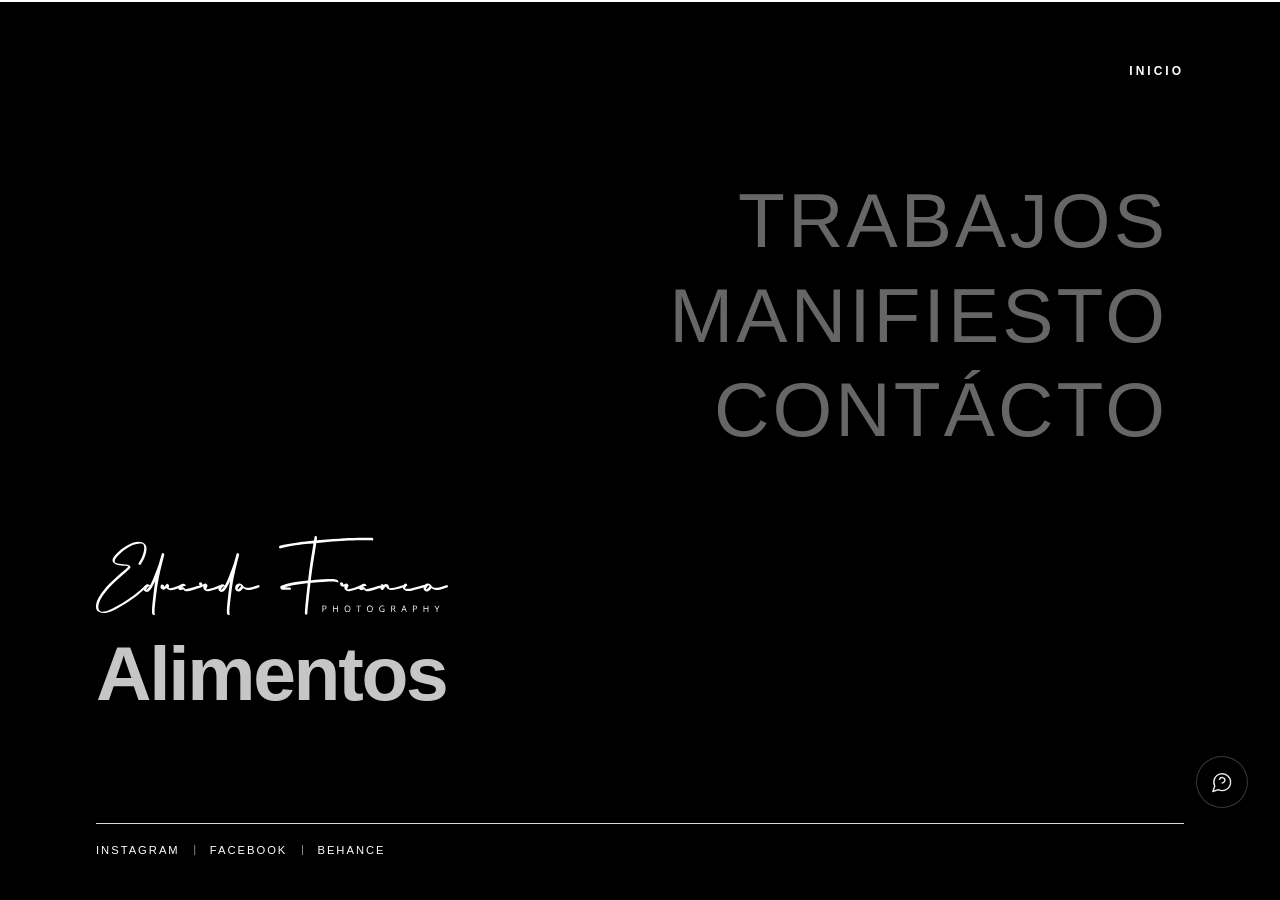
==== commit 7f82fde3: "Activar mix-blend-mode difference en el círculo del cursor. Corrige el stacking para que el revelado" ====
--- a/index.html
+++ b/index.html
@@ -20,7 +20,7 @@
 
   <!-- ══ CURSOR MAGNÉTICO / REVELACIÓN ══ -->
   <div class="cursor" id="cursor" aria-hidden="true">
-    <div class="cursor__ring"></div>
+    <div class="cursor__ring circulo-cursor"></div>
     <div class="cursor__dot"></div>
   </div>
 
--- a/css/style.css
+++ b/css/style.css
@@ -105,20 +105,12 @@
   height: 0;
   pointer-events: none;
   z-index: 9999;
-  opacity: 0;
-  transition: opacity 0.35s ease;
-}
-
-.cursor.is-active {
-  opacity: 1;
-}
-
-.cursor.is-hidden {
-  opacity: 0;
+  /* Sin opacity aquí: rompería mix-blend-mode con el menú */
 }
 
 .cursor__dot,
-.cursor__ring {
+.cursor__ring,
+.circulo-cursor {
   position: fixed;
   top: 0;
   left: 0;
@@ -126,6 +118,19 @@
   pointer-events: none;
   will-change: transform;
   transform: translate3d(-100px, -100px, 0) translate(-50%, -50%);
+  visibility: hidden;
+}
+
+.cursor.is-active .cursor__dot,
+.cursor.is-active .cursor__ring,
+.cursor.is-active .circulo-cursor {
+  visibility: visible;
+}
+
+.cursor.is-hidden .cursor__dot,
+.cursor.is-hidden .cursor__ring,
+.cursor.is-hidden .circulo-cursor {
+  visibility: hidden;
 }
 
 .cursor__dot {
@@ -135,11 +140,11 @@
   z-index: 2;
   transition: width 0.45s cubic-bezier(0.16, 1, 0.3, 1),
               height 0.45s cubic-bezier(0.16, 1, 0.3, 1),
-              opacity 0.35s ease,
               background 0.35s ease;
 }
 
-.cursor__ring {
+.cursor__ring,
+.circulo-cursor {
   width: 42px;
   height: 42px;
   border: 1px solid rgba(255, 255, 255, 0.45);
@@ -148,55 +153,52 @@
   transition: width 0.55s cubic-bezier(0.16, 1, 0.3, 1),
               height 0.55s cubic-bezier(0.16, 1, 0.3, 1),
               border-color 0.4s ease,
-              background 0.45s cubic-bezier(0.16, 1, 0.3, 1),
-              opacity 0.35s ease;
+              background 0.45s cubic-bezier(0.16, 1, 0.3, 1);
 }
 
 /* Hover interactivo: anillo medio */
 .cursor.is-hover .cursor__dot {
   width: 5px;
   height: 5px;
-  opacity: 0.85;
-}
-
-.cursor.is-hover .cursor__ring {
+}
+
+.cursor.is-hover .cursor__ring,
+.cursor.is-hover .circulo-cursor {
   width: 72px;
   height: 72px;
   border-color: rgba(255, 255, 255, 0.7);
   background: rgba(255, 255, 255, 0.04);
 }
 
-/* Revelación editorial: círculo sólido con blend */
+/*
+  Revelación editorial sobre el menú:
+  círculo blanco + mix-blend-mode: difference
+  → blanco sobre negro; letras invertidas en la intersección
+*/
 .cursor.is-reveal .cursor__dot {
   width: 0;
   height: 0;
-  opacity: 0;
-}
-
-.cursor.is-reveal .cursor__ring {
-  width: 150px;
-  height: 150px;
+  visibility: hidden;
+}
+
+.cursor.is-reveal .cursor__ring,
+.cursor.is-reveal .circulo-cursor,
+.circulo-cursor.is-blend {
+  width: clamp(120px, 14vw, 168px);
+  height: clamp(120px, 14vw, 168px);
   border-color: transparent;
   background: #ffffff;
   mix-blend-mode: difference;
 }
 
-body.on-contact .cursor__dot {
-  background: #000000;
-}
-
-body.on-contact .cursor__ring {
-  border-color: rgba(0, 0, 0, 0.4);
-}
-
-body.on-contact .cursor.is-hover .cursor__ring {
-  border-color: rgba(0, 0, 0, 0.65);
-  background: rgba(0, 0, 0, 0.04);
-}
-
-body.on-contact .cursor.is-reveal .cursor__ring {
-  background: #000000;
-  border-color: transparent;
+/* Aislar fondos/fotos para que el blend impacte sobre todo tipografía */
+.home-slideshow,
+.slideshow-overlay,
+.hero-firma,
+.category-loop-viewport,
+.gallery-grid,
+.whatsapp-fab {
+  isolation: isolate;
 }
 
 /* ══ LOADER (LÍNEA SUPERIOR) ══ */
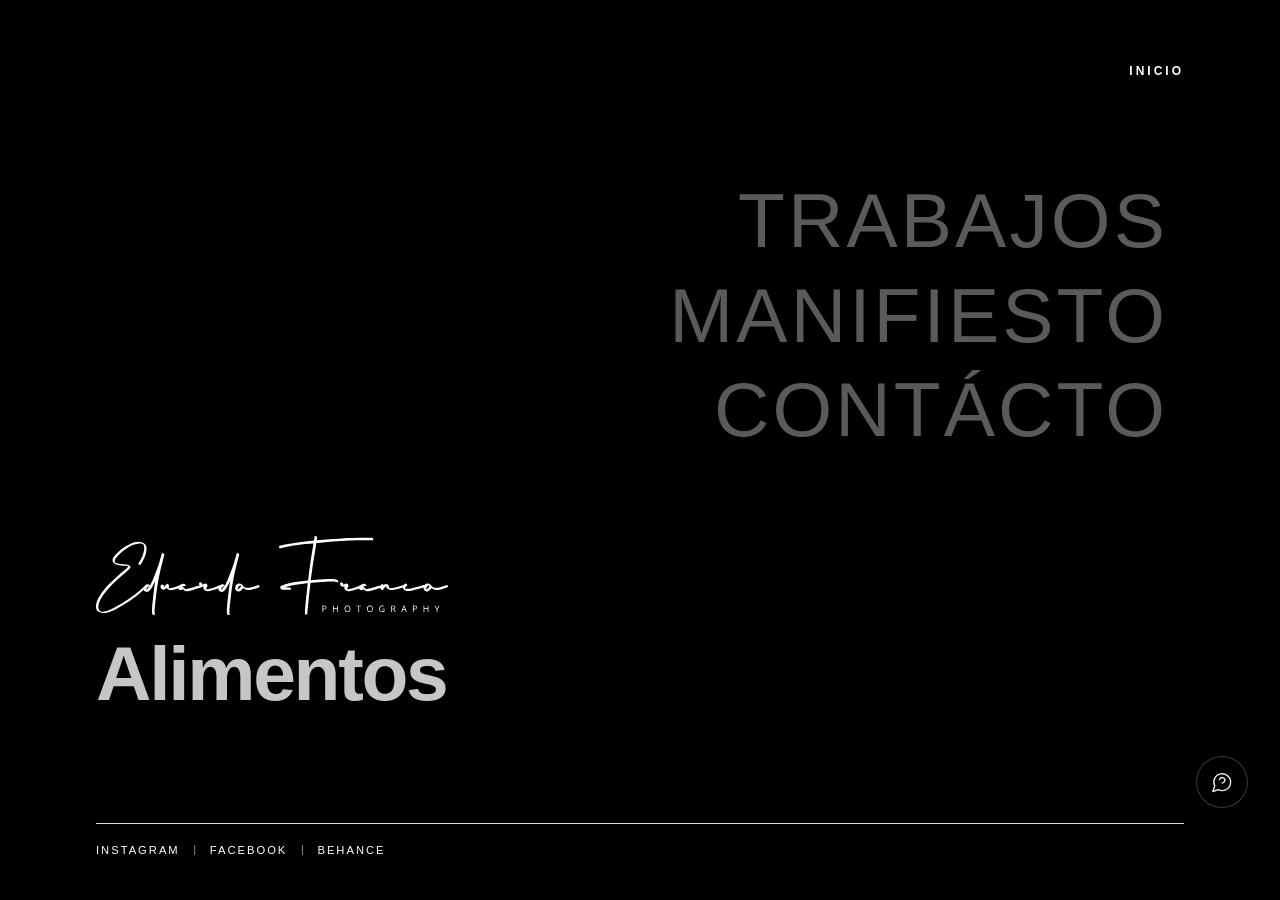
==== commit 2cfbf0ff: "Ajustar el círculo de revelación al efecto negativo del referente. Círculo blanco independiente con " ====
--- a/index.html
+++ b/index.html
@@ -18,11 +18,12 @@
 </head>
 <body>
 
-  <!-- ══ CURSOR MAGNÉTICO / REVELACIÓN ══ -->
+  <!-- ══ CURSOR MAGNÉTICO / CÍRCULO DE REVELACIÓN ══ -->
   <div class="cursor" id="cursor" aria-hidden="true">
-    <div class="cursor__ring circulo-cursor"></div>
     <div class="cursor__dot"></div>
   </div>
+  <!-- Círculo independiente: mix-blend-mode necesita estar fuera de wrappers con stacking -->
+  <div class="circulo-cursor" id="circulo-cursor" aria-hidden="true"></div>
 
   <!-- ══ LOADER ══ -->
   <div class="loader" id="loader">
--- a/css/style.css
+++ b/css/style.css
@@ -92,7 +92,7 @@
   background: rgba(255, 255, 255, 0.4);
 }
 
-/* ══ CURSOR MAGNÉTICO / REVELACIÓN ══ */
+/* ══ CURSOR MAGNÉTICO / REVELACIÓN NEGATIVA ══ */
 body.has-custom-cursor,
 body.has-custom-cursor * {
   cursor: none !important;
@@ -104,100 +104,85 @@
   width: 0;
   height: 0;
   pointer-events: none;
-  z-index: 9999;
-  /* Sin opacity aquí: rompería mix-blend-mode con el menú */
-}
-
-.cursor__dot,
-.cursor__ring,
+  z-index: 10000;
+}
+
+.cursor__dot {
+  position: fixed;
+  top: 0;
+  left: 0;
+  width: 7px;
+  height: 7px;
+  border-radius: 50%;
+  background: #ffffff;
+  pointer-events: none;
+  transform: translate3d(-100px, -100px, 0) translate(-50%, -50%);
+  visibility: hidden;
+  z-index: 10001;
+  transition: width 0.4s cubic-bezier(0.16, 1, 0.3, 1),
+              height 0.4s cubic-bezier(0.16, 1, 0.3, 1);
+}
+
+.cursor.is-active .cursor__dot {
+  visibility: visible;
+}
+
+.cursor.is-hidden .cursor__dot,
+.cursor.is-reveal .cursor__dot {
+  visibility: hidden;
+}
+
+.cursor.is-hover .cursor__dot {
+  width: 5px;
+  height: 5px;
+}
+
+/*
+  Círculo blanco de revelación (referente):
+  mix-blend-mode: difference → sobre negro queda blanco;
+  donde cruza letras blancas, esa intersección se vuelve negra.
+*/
 .circulo-cursor {
   position: fixed;
   top: 0;
   left: 0;
-  border-radius: 50%;
-  pointer-events: none;
-  will-change: transform;
-  transform: translate3d(-100px, -100px, 0) translate(-50%, -50%);
-  visibility: hidden;
-}
-
-.cursor.is-active .cursor__dot,
-.cursor.is-active .cursor__ring,
-.cursor.is-active .circulo-cursor {
-  visibility: visible;
-}
-
-.cursor.is-hidden .cursor__dot,
-.cursor.is-hidden .cursor__ring,
-.cursor.is-hidden .circulo-cursor {
-  visibility: hidden;
-}
-
-.cursor__dot {
-  width: 7px;
-  height: 7px;
-  background: #ffffff;
-  z-index: 2;
-  transition: width 0.45s cubic-bezier(0.16, 1, 0.3, 1),
-              height 0.45s cubic-bezier(0.16, 1, 0.3, 1),
-              background 0.35s ease;
-}
-
-.cursor__ring,
-.circulo-cursor {
   width: 42px;
   height: 42px;
-  border: 1px solid rgba(255, 255, 255, 0.45);
-  background: transparent;
-  z-index: 1;
+  border-radius: 50%;
+  background: #ffffff;
+  border: none;
+  pointer-events: none;
+  z-index: 9998;
+  transform: translate3d(-100px, -100px, 0) translate(-50%, -50%) scale(0.35);
+  /* Clave del referente: invierte solo la intersección con las letras */
+  mix-blend-mode: difference;
+  visibility: hidden;
   transition: width 0.55s cubic-bezier(0.16, 1, 0.3, 1),
-              height 0.55s cubic-bezier(0.16, 1, 0.3, 1),
-              border-color 0.4s ease,
-              background 0.45s cubic-bezier(0.16, 1, 0.3, 1);
-}
-
-/* Hover interactivo: anillo medio */
-.cursor.is-hover .cursor__dot {
-  width: 5px;
-  height: 5px;
-}
-
-.cursor.is-hover .cursor__ring,
-.cursor.is-hover .circulo-cursor {
-  width: 72px;
-  height: 72px;
-  border-color: rgba(255, 255, 255, 0.7);
-  background: rgba(255, 255, 255, 0.04);
-}
-
-/*
-  Revelación editorial sobre el menú:
-  círculo blanco + mix-blend-mode: difference
-  → blanco sobre negro; letras invertidas en la intersección
-*/
-.cursor.is-reveal .cursor__dot {
-  width: 0;
-  height: 0;
+              height 0.55s cubic-bezier(0.16, 1, 0.3, 1);
+}
+
+.circulo-cursor.is-ready {
+  visibility: visible;
+}
+
+.cursor.is-hidden ~ .circulo-cursor {
   visibility: hidden;
 }
 
-.cursor.is-reveal .cursor__ring,
-.cursor.is-reveal .circulo-cursor,
+/* Estado menú: círculo grande — letras negras solo dentro del círculo */
 .circulo-cursor.is-blend {
-  width: clamp(120px, 14vw, 168px);
-  height: clamp(120px, 14vw, 168px);
-  border-color: transparent;
-  background: #ffffff;
-  mix-blend-mode: difference;
-}
-
-/* Aislar fondos/fotos para que el blend impacte sobre todo tipografía */
+  width: clamp(140px, 16vw, 200px);
+  height: clamp(140px, 16vw, 200px);
+}
+
+/* Aislar fotos/UI para que el negativo se lea sobre tipografía */
 .home-slideshow,
 .slideshow-overlay,
 .hero-firma,
 .category-loop-viewport,
 .gallery-grid,
-.whatsapp-fab {
+.whatsapp-fab,
+.lightbox {
   isolation: isolate;
 }
 
@@ -437,14 +422,15 @@
 }
 .main-menu .menu-item {
   font-family: var(--font-sans);
-  font-weight: 100;
+  font-weight: 300;
   font-size: clamp(2.4rem, 6vw, 5rem);
-  color: rgba(255, 255, 255, 0.4);
+  /* Color sólido (no rgba): necesario para el corte negro limpio con difference */
+  color: #5a5a5a;
   text-decoration: none;
   letter-spacing: 0.04em;
   line-height: 0.95;
   text-transform: uppercase;
-  transition: color 0.55s cubic-bezier(0.16, 1, 0.3, 1),
+  transition: color 0.45s cubic-bezier(0.16, 1, 0.3, 1),
               transform 0.55s cubic-bezier(0.16, 1, 0.3, 1),
               font-family 0.01s linear,
               font-style 0.01s linear,
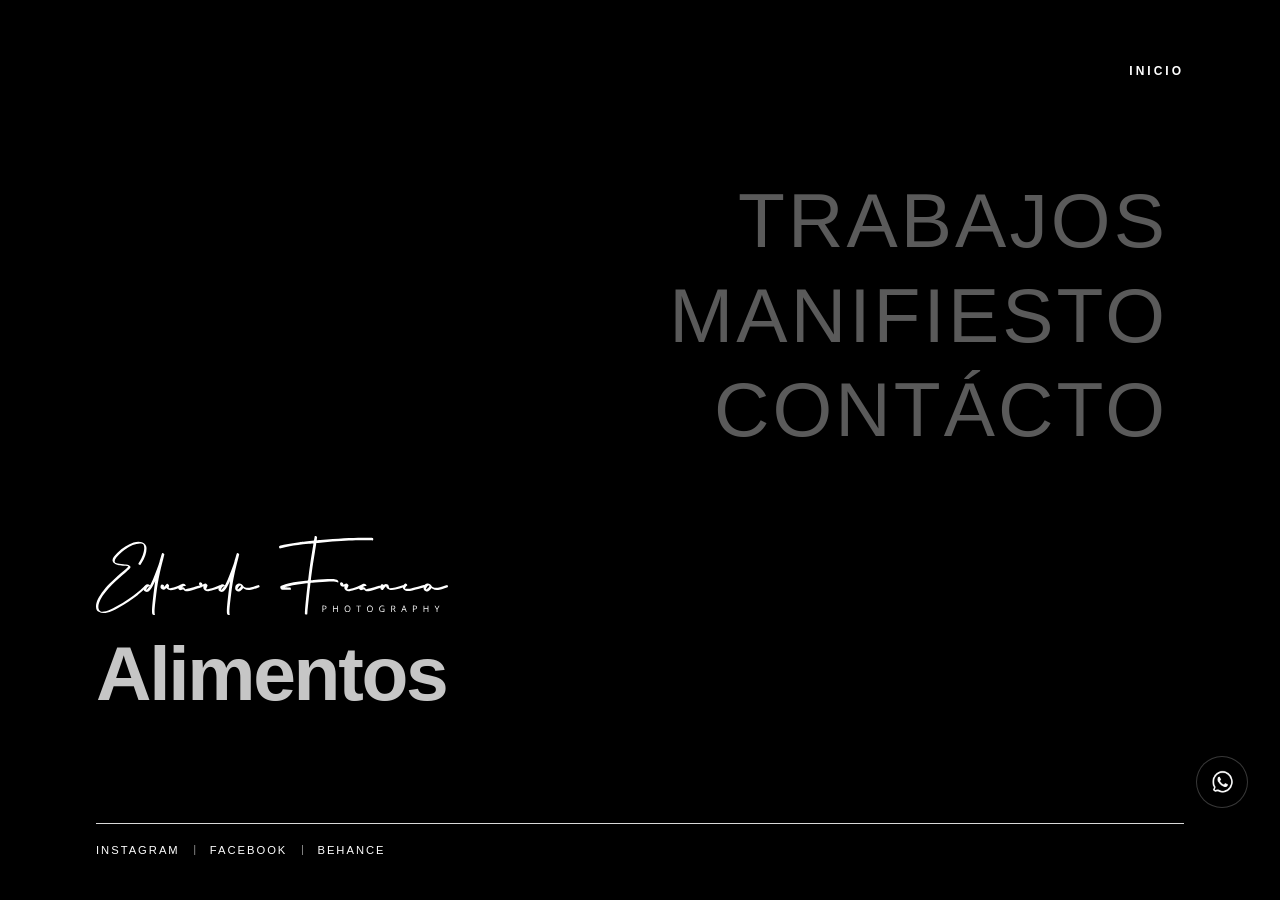
==== commit f536300c: "Usar el icono PNG de WhatsApp del repositorio en el botón flotante. Reemplaza el SVG genérico por wh" ====
--- a/index.html
+++ b/index.html
@@ -222,10 +222,13 @@
   >
     <span class="whatsapp-fab__pill">
       <span class="whatsapp-fab__icon" aria-hidden="true">
-        <svg viewBox="0 0 24 24" width="24" height="24" fill="none" stroke="currentColor" stroke-width="1.5" stroke-linecap="round" stroke-linejoin="round">
-          <path d="M7.9 20A9 9 0 1 0 4 16.1L2 22z" />
-          <path d="M9.09 9a3 3 0 0 1 5.83 1c0 2-3 3-3 3" />
-        </svg>
+        <img
+          src="whatsapp/icono_whatsapp.png"
+          alt=""
+          width="48"
+          height="48"
+          decoding="async"
+        />
       </span>
       <span class="whatsapp-fab__label" data-key="whatsapp-label">¿Hablamos de tu proyecto?</span>
     </span>
--- a/css/style.css
+++ b/css/style.css
@@ -1030,21 +1030,24 @@
 
 .whatsapp-fab__icon {
   flex-shrink: 0;
-  width: 1.4rem;
-  height: 1.4rem;
+  width: 1.55rem;
+  height: 1.55rem;
   margin: 0;
   display: inline-flex;
   align-items: center;
   justify-content: center;
-  color: rgba(255, 255, 255, 0.92);
   line-height: 0;
-}
-
-.whatsapp-fab__icon svg {
-  width: 1.4rem;
-  height: 1.4rem;
+  overflow: hidden;
+  border-radius: 50%;
+}
+
+.whatsapp-fab__icon img {
+  width: 100%;
+  height: 100%;
   display: block;
-  overflow: visible;
+  object-fit: cover;
+  /* PNG blanco sobre negro: el negro se funde en el fondo oscuro */
+  mix-blend-mode: lighten;
 }
 
 .whatsapp-fab:hover .whatsapp-fab__pill,
@@ -1097,8 +1100,10 @@
   color: rgba(0, 0, 0, 0.78);
 }
 
-body.on-contact .whatsapp-fab__icon {
-  color: rgba(0, 0, 0, 0.88);
+body.on-contact .whatsapp-fab__icon img {
+  /* En Contacto (fondo claro): icono negro, fondo blanco del PNG se funde */
+  filter: invert(1);
+  mix-blend-mode: multiply;
 }
 
 body.on-contact .whatsapp-fab:hover .whatsapp-fab__pill,
@@ -1420,6 +1425,18 @@
   }
 }
 
+/*
+  Firma (.hero-firma) en móvil: +5% adicional.
+  Escritorio/portátil sin cambios: min(27.5vw, 500px).
+  Base móvil previa min(41vw, 340px) × 1.05 = min(43.05vw, 357px).
+*/
+@media (max-width: 767px) {
+  .hero-firma {
+    width: min(43.05vw, 357px);
+    max-width: 100%;
+  }
+}
+
 /* En táctil: pastilla abierta (sin hover) */
 @media (hover: none), (pointer: coarse) {
   .whatsapp-fab__pill {
@@ -1449,7 +1466,8 @@
   body.has-custom-cursor * {
     cursor: auto !important;
   }
-  .cursor {
+  .cursor,
+  .circulo-cursor {
     display: none !important;
   }
 }
